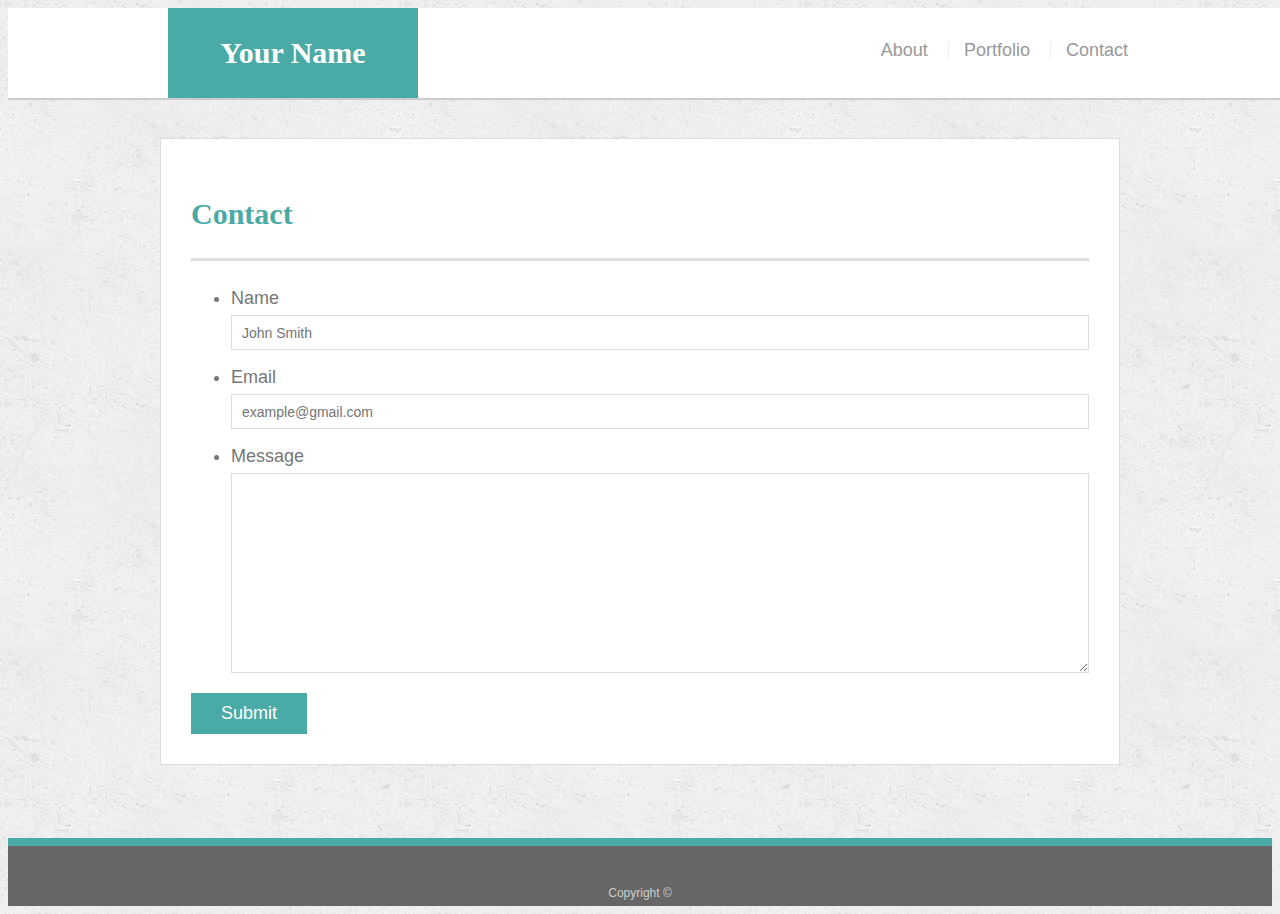
==== contact.html @ cfa83d05 "Initial commit" ====
<!doctype html>
<html lang="en-us">

<head>
  <meta charset="UTF-8">
  <title>Contact | Your Name</title>
  <link rel="stylesheet" type="text/css" href="assets/css/style.css">
</head>

<body>

  <header id="masthead">
    <div class="container">
      <a href="index.html" id="logo">Your Name</a>
      <nav>
        <a href="index.html">About</a>
        <a href="portfolio.html">Portfolio</a>
        <a href="contact.html">Contact</a>
      </nav>
    </div>
  </header>

  <div id="main-container" class="container">
    <section class="main-section">
      <h1>Contact</h1>

      <form id="contact-form">
        <ul>
          <li>
            <label for="name">Name</label>
            <input type="text" id="name" name="name" placeholder="John Smith" required="required">
          </li>
          <li>
            <label for="email">Email</label>
            <input type="email" id="email" name="email" placeholder="example@gmail.com" required="required">
          </li>
          <li>
            <label for="message">Message</label>
            <textarea id="message" name="message" required="required"></textarea>
          </li>
        </ul>
        <input type="submit">
      </form>

    </section>

  </div>

  <footer>
    <div class="container">
      Copyright &copy; 
    </div>
  </footer>
</body>

</html>
---- assets/css/style.css ----
body {
  font-family: Arial, "Helvetica Neue", Helvetica, sans-serif;
  font-size: 18px;
  line-height: 34px;
  color: #777777;
  background: url("../images/concrete_seamless.png");
}

* {
  box-sizing: border-box;
}

/* general */

.container {
  width: 100%;
  max-width: 960px;
  margin: 0 auto;
  clear: both;
}

h1,
h2,
h3,
p {
  margin-bottom: 20px;
}

p:last-child {
  margin-bottom: 0;
}

h1,
h2,
h3 {
  font-family: Georgia, Times, "Times New Roman", serif;
  font-weight: 700;
  color: #4aaaa5;
}

h1 {
  padding-bottom: 20px;
  font-size: 30px;
  line-height: 49px;
  border-bottom: 3px solid #dddddd;
}

h2,
h3 {
  font-size: 22px;
}

/* header */

#masthead {
  position: fixed;
  z-index: 99;
  width: 100%;
  margin: 0 0 30px;
  overflow: auto;
  color: #ffffff;
  background: #ffffff;
  border-bottom: 2px solid #cccccc;
}

#logo {
  float: left;
  width: 250px;
  height: 90px;
  font-family: Georgia, Times, "Times New Roman", serif;
  font-size: 30px;
  font-weight: 700;
  line-height: 90px;
  color: #ffffff;
  text-align: center;
  text-decoration: none;
  background: #4aaaa5;
}

nav {
  float: right;
  margin-top: 25px;
}

nav a {
  display: inline-block;
  padding-left: 15px;
  margin-left: 15px;
  line-height: 18px;
  color: #999;
  text-decoration: none;
  border-left: 1px solid #efefef;
}

nav a:first-child {
  border-left: 0 none;
}

/* footer */

footer {
  padding: 30px 0;
  clear: both;
  font-size: 12px;
  color: #ffffff;
  color: #cccccc;
  text-align: center;
  background: #666666;
  border-top: 8px solid #4aaaa5;
  height: 50px;
}

h3, h2 {
  padding-bottom: 20px;
  margin-bottom: 15px;
  line-height: 22px;
  border-bottom: 2px solid #eeeeee;
}

/* main */

#main-container {
  padding-top: 130px;
  min-height: calc(100vh - 70px);
}

.main-section {
  float: left;
  width: 100%;
  max-width: 960px;
  padding: 30px;
  margin: 0 0 40px;
  background: #ffffff;
  border: 1px solid #dddddd;
}

/* portfolio page */

.work {
  position: relative;
  float: left;
  width: 274px;
  margin: 20px 0 25px;
  overflow: auto;
}

.work:nth-child(even) {
  margin-right: 40px;
}

.work img {
  width: 100%;
  border: 0 none;
  opacity: 0.8;
}

.work h3 {
  position: absolute;
  bottom: 20px;
  width: 100%;
  padding: 15px;
  margin-bottom: 0;
  font-weight: 300;
  line-height: 30px;
  color: #ffffff;
  text-align: center;
  background: #4aaaa5;
  border-bottom: 0;
}

.auth-image {
  float: left;
  width: 200px;
  height: auto;
  margin-top: 10px;
  margin-right: 25px;
}

/* contact page */

#contact-form ul {
  margin-bottom: 20px;
}

#contact-form li {
  margin-bottom: 10px;
}

label,
input[type=text],
input[type=email],
textarea {
  display: block;
  width: 100%;
}

input[type=text],
input[type=email],
textarea {
  height: 35px;
  padding: 0 10px;
  font-size: 14px;
  border: 1px solid #dddddd;
}

textarea {
  height: 200px;
}

input[type=submit] {
  padding: 10px 30px;
  font-size: 18px;
  color: #ffffff;
  cursor: pointer;
  background: #4aaaa5;
  border: 0 none;
}
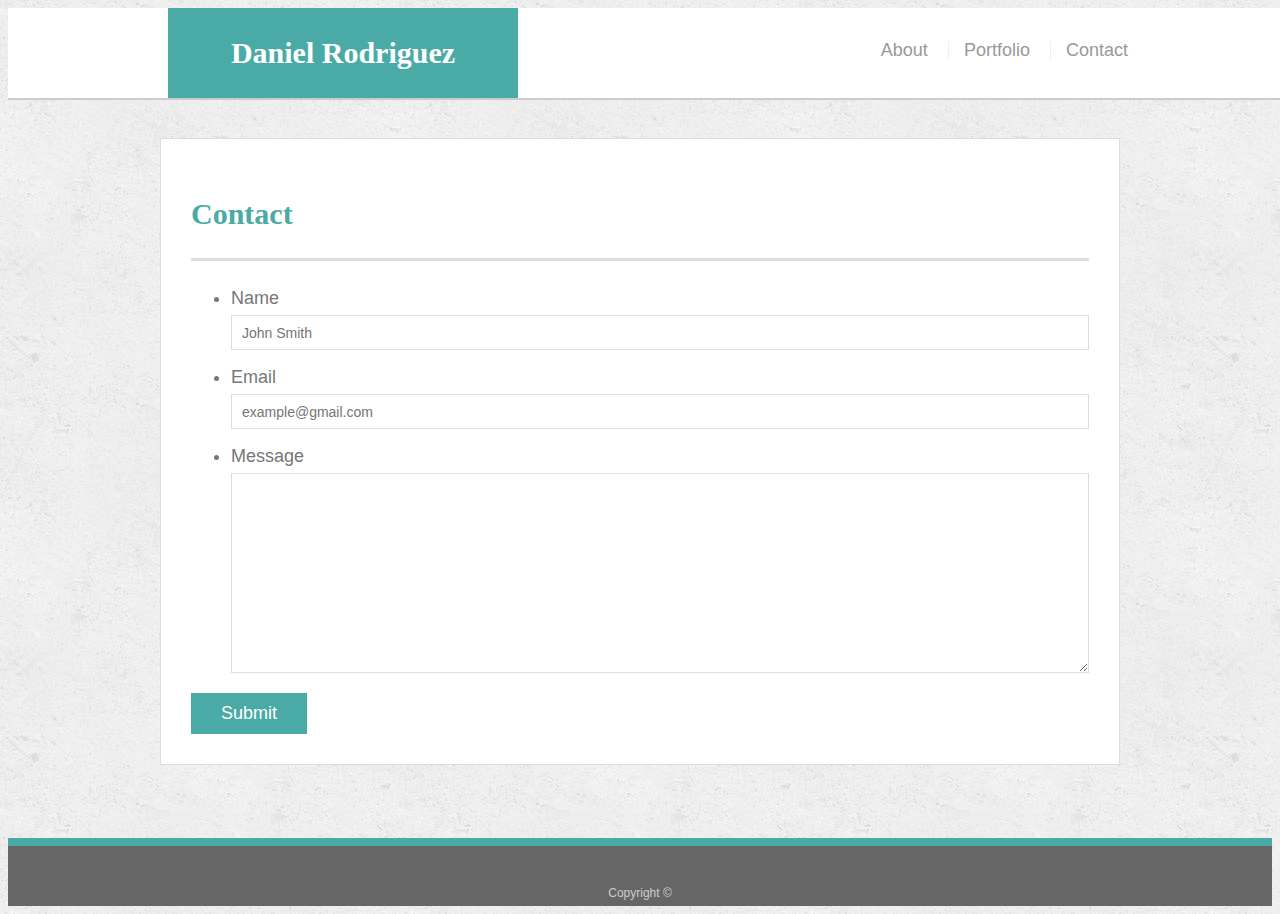
==== commit 27da83ea: "Final version" ====
--- a/contact.html
+++ b/contact.html
@@ -3,7 +3,7 @@
 
 <head>
   <meta charset="UTF-8">
-  <title>Contact | Your Name</title>
+  <title>Contact | Daniel Rodriguez</title>
   <link rel="stylesheet" type="text/css" href="assets/css/style.css">
 </head>
 
@@ -11,7 +11,7 @@
 
   <header id="masthead">
     <div class="container">
-      <a href="index.html" id="logo">Your Name</a>
+      <a href="index.html" id="logo">Daniel Rodriguez</a>
       <nav>
         <a href="index.html">About</a>
         <a href="portfolio.html">Portfolio</a>
--- a/assets/css/style.css
+++ b/assets/css/style.css
@@ -65,7 +65,7 @@
 
 #logo {
   float: left;
-  width: 250px;
+  width: 350px;
   height: 90px;
   font-family: Georgia, Times, "Times New Roman", serif;
   font-size: 30px;
@@ -215,3 +215,43 @@
   background: #4aaaa5;
   border: 0 none;
 }
+@media only screen and (max-width: 980px){
+  p {
+    clear:both;
+  }
+  .auth-image {
+    width: 200px;
+    height: 300px;
+  }
+  .work {
+    clear:both;
+    width: 70%;
+    margin-left: 80px;
+  }
+  .work h3 {
+    height: 50px;
+  }
+}
+@media only screen and (max-width: 760px){
+  p {
+    clear:both;
+  }
+  .auth-image {
+    width: 200px;
+    height: 300px;
+  }
+}
+
+@media only screen and (max-width: 640px){
+    p {
+      clear:both;
+    }
+    .auth-image {
+      width: 200px;
+      height: 300px;
+    }
+    .work {
+      clear:both;
+      width: 100%;
+    }
+}